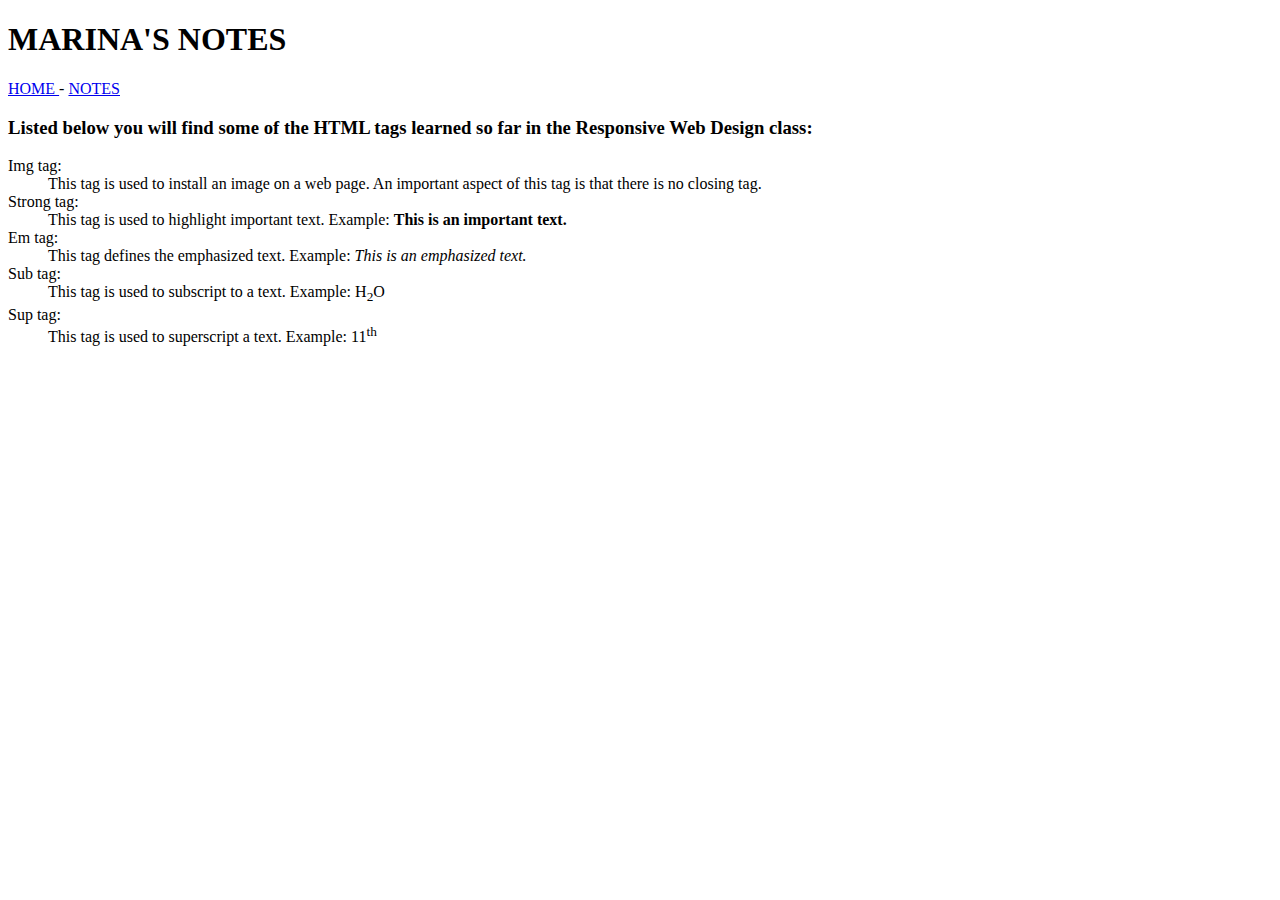
==== notes.html @ 2e8ef119 "First submission of simple HTML webpage" ====
<!DOCTYPE html>
<html lang="en"> 
    <head>
        <!-- Document information -->
        <meta charset="UTF-8"> 
        <title>My Notes</title>
    </head>
    <body>
        <!-- Document Content -->
        
        <header> 
            <h1>MARINA'S NOTES </h1>
            <nav>
                <a href="Index1.html"> HOME </a> - <a href="notes.html"> NOTES</a>
            </nav>
        </header>

      
        <main>
            <h3> Listed below you will find some of the HTML tags learned so far in the Responsive Web Design class:</h3>
            <dl> 
                <dt>Img tag:</dt>
                <dd>This tag is used to install an image on a web page. An important aspect of this tag is that there is no closing tag. </dd>
                <dt>Strong tag:</dt>
                <dd> This tag is used to highlight important text. Example: <strong> This is an important text.</strong> </dd>
                <dt>Em tag:</dt>
                <dd> This tag defines the emphasized text. Example: <em>This is an emphasized text.</em></dd>
                <dt>Sub tag:</dt>
                <dd> This tag is used to subscript to a text. Example: H<sub>2</sub>O</dd>
                <dt>Sup tag:</dt>
                <dd> This tag is used to superscript a text. Example: 11<sup>th</sup></dd>
            </dl>
        </main>

    </body>
</html>
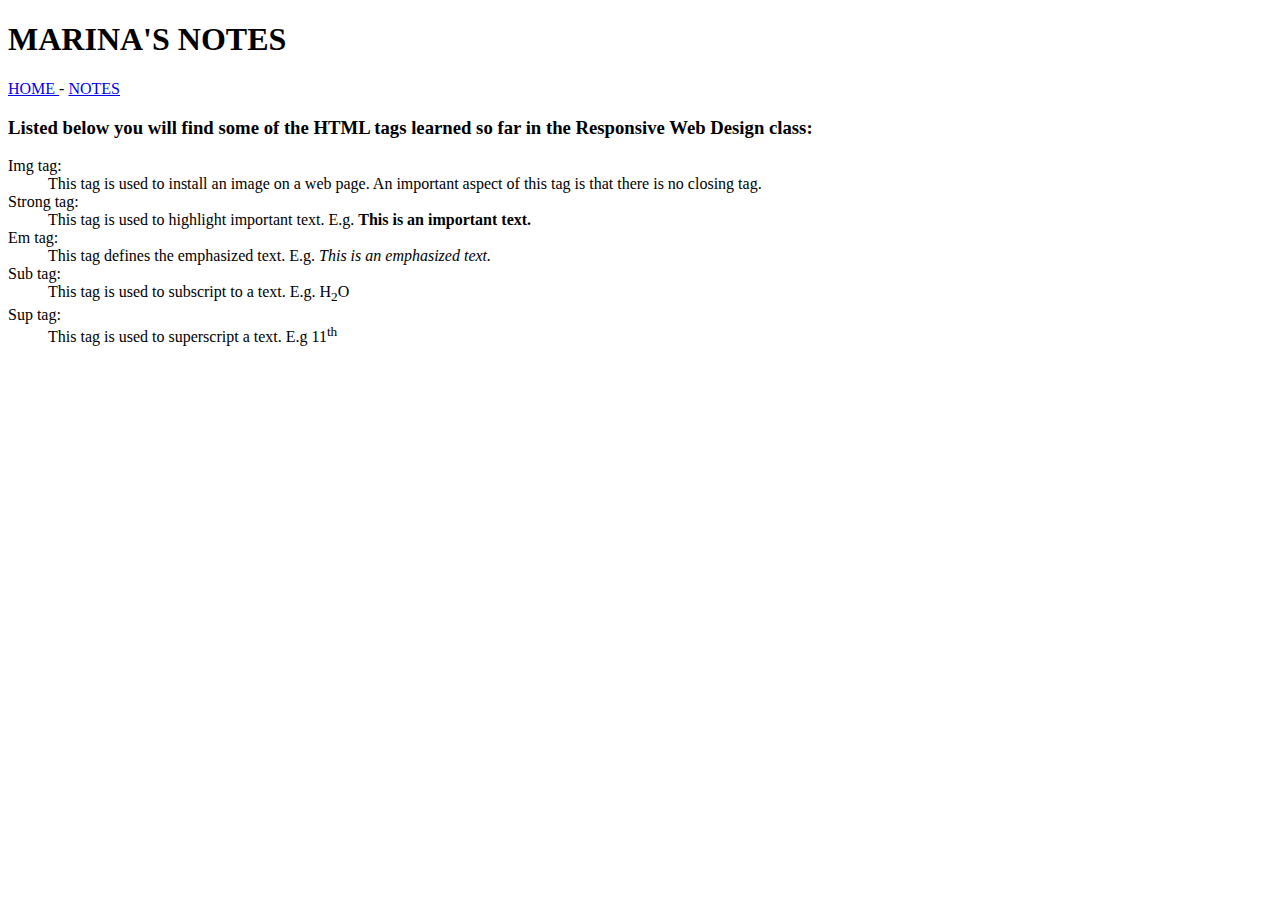
==== commit a55dd4ed: "First submission" ====
--- a/notes.html
+++ b/notes.html
@@ -4,7 +4,7 @@
     <head>
         <!-- Document information -->
         <meta charset="UTF-8"> 
-        <title>My Notes</title>
+        <title>My HTML Notes</title>
     </head>
     <body>
         <!-- Document Content -->
@@ -23,13 +23,13 @@
                 <dt>Img tag:</dt>
                 <dd>This tag is used to install an image on a web page. An important aspect of this tag is that there is no closing tag. </dd>
                 <dt>Strong tag:</dt>
-                <dd> This tag is used to highlight important text. Example: <strong> This is an important text.</strong> </dd>
+                <dd> This tag is used to highlight important text. E.g. <strong> This is an important text.</strong> </dd>
                 <dt>Em tag:</dt>
-                <dd> This tag defines the emphasized text. Example: <em>This is an emphasized text.</em></dd>
+                <dd> This tag defines the emphasized text. E.g. <em>This is an emphasized text.</em></dd>
                 <dt>Sub tag:</dt>
-                <dd> This tag is used to subscript to a text. Example: H<sub>2</sub>O</dd>
+                <dd> This tag is used to subscript to a text. E.g. H<sub>2</sub>O</dd>
                 <dt>Sup tag:</dt>
-                <dd> This tag is used to superscript a text. Example: 11<sup>th</sup></dd>
+                <dd> This tag is used to superscript a text. E.g 11<sup>th</sup></dd>
             </dl>
         </main>
 
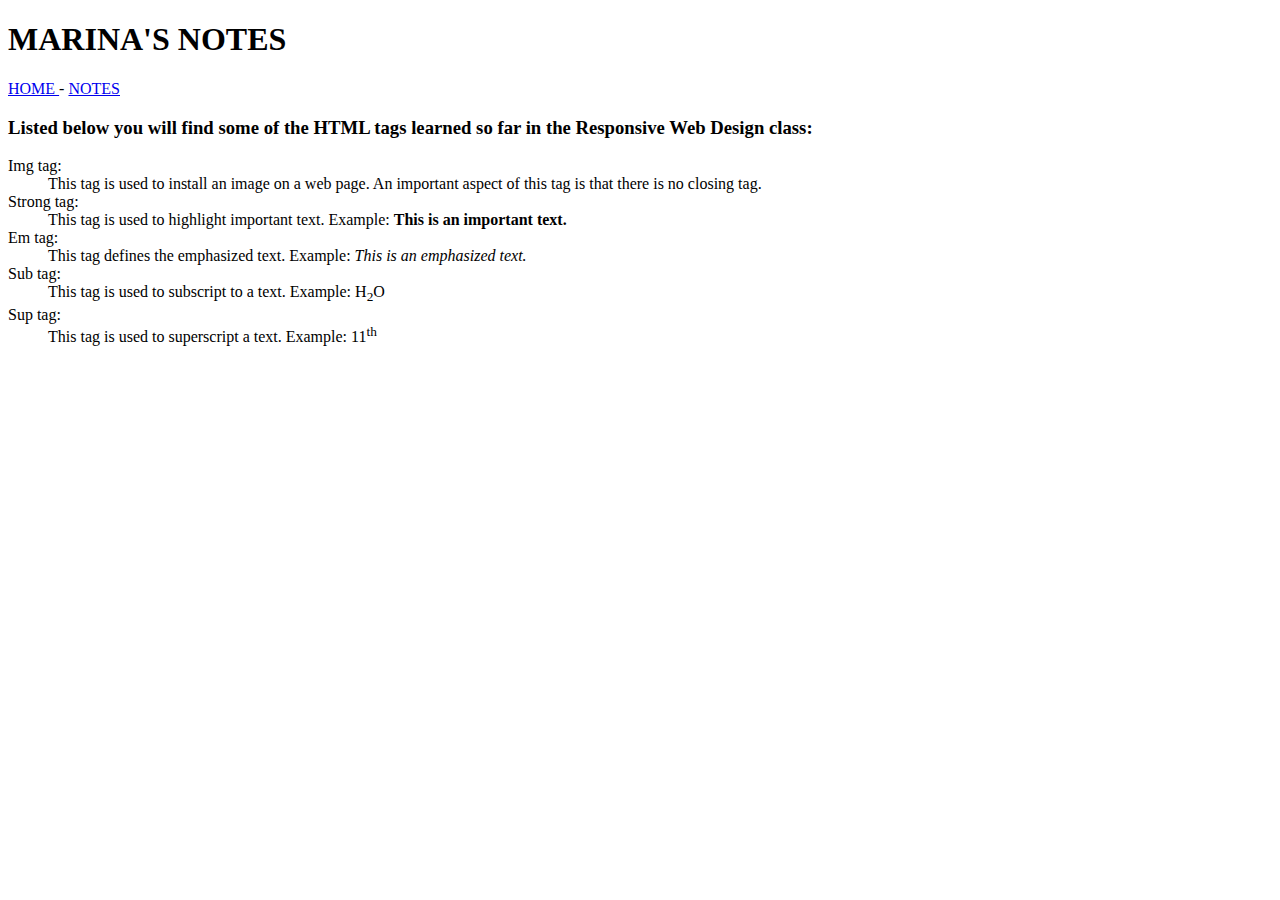
==== commit b140f57a: "Home link and list adjustments" ====
--- a/notes.html
+++ b/notes.html
@@ -12,7 +12,7 @@
         <header> 
             <h1>MARINA'S NOTES </h1>
             <nav>
-                <a href="Index1.html"> HOME </a> - <a href="notes.html"> NOTES</a>
+                <a href="index.html"> HOME </a> - <a href="notes.html"> NOTES</a>
             </nav>
         </header>
 
@@ -23,13 +23,13 @@
                 <dt>Img tag:</dt>
                 <dd>This tag is used to install an image on a web page. An important aspect of this tag is that there is no closing tag. </dd>
                 <dt>Strong tag:</dt>
-                <dd> This tag is used to highlight important text. E.g. <strong> This is an important text.</strong> </dd>
+                <dd> This tag is used to highlight important text. Example: <strong> This is an important text.</strong> </dd>
                 <dt>Em tag:</dt>
-                <dd> This tag defines the emphasized text. E.g. <em>This is an emphasized text.</em></dd>
+                <dd> This tag defines the emphasized text. Example: <em>This is an emphasized text.</em></dd>
                 <dt>Sub tag:</dt>
-                <dd> This tag is used to subscript to a text. E.g. H<sub>2</sub>O</dd>
+                <dd> This tag is used to subscript to a text. Example: H<sub>2</sub>O</dd>
                 <dt>Sup tag:</dt>
-                <dd> This tag is used to superscript a text. E.g 11<sup>th</sup></dd>
+                <dd> This tag is used to superscript a text. Example: 11<sup>th</sup></dd>
             </dl>
         </main>
 
